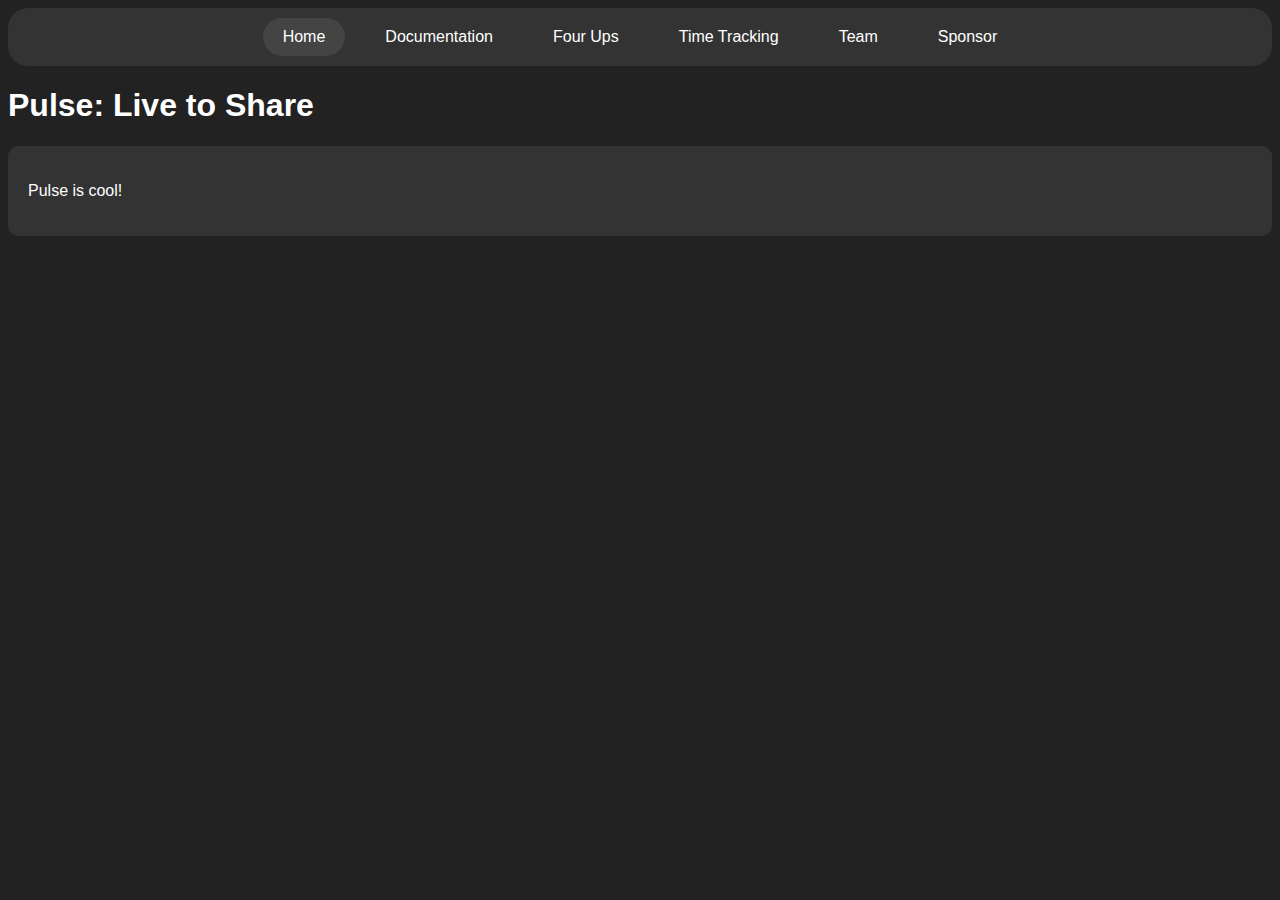
==== index.html @ f6ed09bc "made changes to styling, fleshing out integrating spreadsheet items" ====
<!DOCTYPE html>
<html>
  <head>
    <link rel="stylesheet" type="text/css" href="styles.css">
    <script src="script.js"></script>
  </head>
  <body>
    <header>
      <nav>
        <ul>
          <li class="active">
            <a href="home.html">Home</a>
          </li>
          <li>
            <a href="documentation.html">Documentation</a>
          </li>
          <li>
            <a href="four_ups.html">Four Ups</a>
          </li>
          <li>
            <a href="time_tracking.html">Time Tracking</a>
          </li>
          <li>
            <a href="team.html">Team</a>
          </li>
          <li>
            <a href="sponsor.html">Sponsor</a>
          </li>
        </ul>
      </nav>
    </header>
    <main>
      <h1>Pulse: Live to Share</h1>
      <div class="text-blurb">
      <p>Pulse is cool!</p>
      </div>
    </main>
  </body>
</html>
---- styles.css ----
body {
  font-family: 'Open Sans', sans-serif;
  background-color: #222;
  color: #fff;
}
header {
  background-color: #333;
  border-radius: 20px;
}

nav {
  display: flex;
  justify-content: center;
  align-items: center;
  padding: 10px;
  border-radius: 30px;
}

nav ul {
  display: flex;
  list-style: none;
  margin: 0;
  padding: 0;
}

nav li {
  padding: 10px 20px;
  margin: 0 10px;
  border-radius: 30px;
  cursor: pointer;
  transition: background-color 0.2s;
  color: #fff;
}

nav li:hover {
  background-color: #444;
}

nav .active {
  background-color: #444;
}

a {
  text-decoration: none;
  color: inherit;
}

.text-blurb {
  background-color: #333;
  border-radius: 10px;
  padding: 20px;
}

iframe{
  width: 100%;
  height: 600px;
}
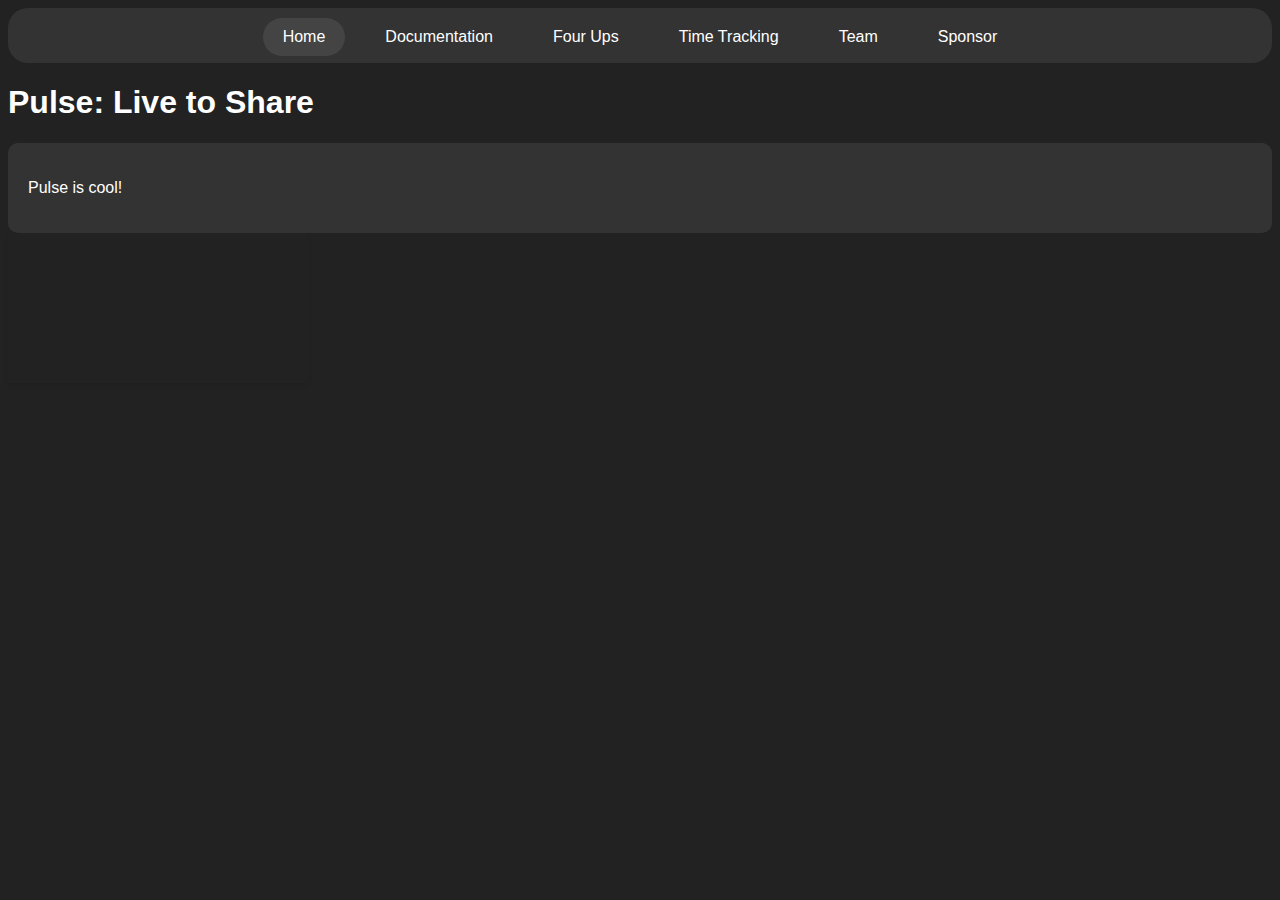
==== commit b93f86d2: "cleand up some items, made documentation tab" ====
--- a/index.html
+++ b/index.html
@@ -3,37 +3,22 @@
   <head>
     <link rel="stylesheet" type="text/css" href="styles.css">
     <script src="script.js"></script>
+    <script src="https://ajax.googleapis.com/ajax/libs/jquery/3.6.1/jquery.min.js"></script>
+    <script> 
+    $(function(){
+      $("#navbar").load("navbar.html"); 
+    });
+    </script> 
   </head>
   <body>
-    <header>
-      <nav>
-        <ul>
-          <li class="active">
-            <a href="home.html">Home</a>
-          </li>
-          <li>
-            <a href="documentation.html">Documentation</a>
-          </li>
-          <li>
-            <a href="four_ups.html">Four Ups</a>
-          </li>
-          <li>
-            <a href="time_tracking.html">Time Tracking</a>
-          </li>
-          <li>
-            <a href="team.html">Team</a>
-          </li>
-          <li>
-            <a href="sponsor.html">Sponsor</a>
-          </li>
-        </ul>
-      </nav>
-    </header>
+    <div id="navbar"></div>
     <main>
       <h1>Pulse: Live to Share</h1>
+
       <div class="text-blurb">
       <p>Pulse is cool!</p>
       </div>
+      <iframe src="https://docs.google.com/document/d/e/2PACX-1vSi1r-WVS5wZREt5n9I1QInphbJxWArGj0fYx9B-FRGAxGFh9HHOCgr1IQ4QUxwJgofK5N4r4uRN42r/pub?embedded=true"></iframe>
     </main>
   </body>
 </html>
--- a/styles.css
+++ b/styles.css
@@ -6,6 +6,7 @@
 header {
   background-color: #333;
   border-radius: 20px;
+  height: 55px;
 }
 
 nav {
@@ -52,6 +53,32 @@
 }
 
 iframe{
+  border: none;
+  box-shadow: 0 2px 4px rgba(0, 0, 0, 0.1);
+}
+
+.google-doc-container {
+  margin: 0 auto; /* center the div horizontally */
+  background-color: #f5f5f5;
+  border-radius: 10px;
+  overflow: hidden;
+  padding: 20px;
+  box-shadow: 0 0 10px rgba(0,0,0,0.1);
+  width: 850px;
+}
+
+.google-doc-iframe {
+  border: none;
   width: 100%;
-  height: 600px;
+  height: 800px;
+  overflow: scroll;
+}
+
+.center-div {
+  width: 50%; /* specify a fixed width for the div */
+  margin: 0 auto; /* center the div horizontally */
+}
+
+.center-text {
+  text-align: center; /* center the text horizontally */
 }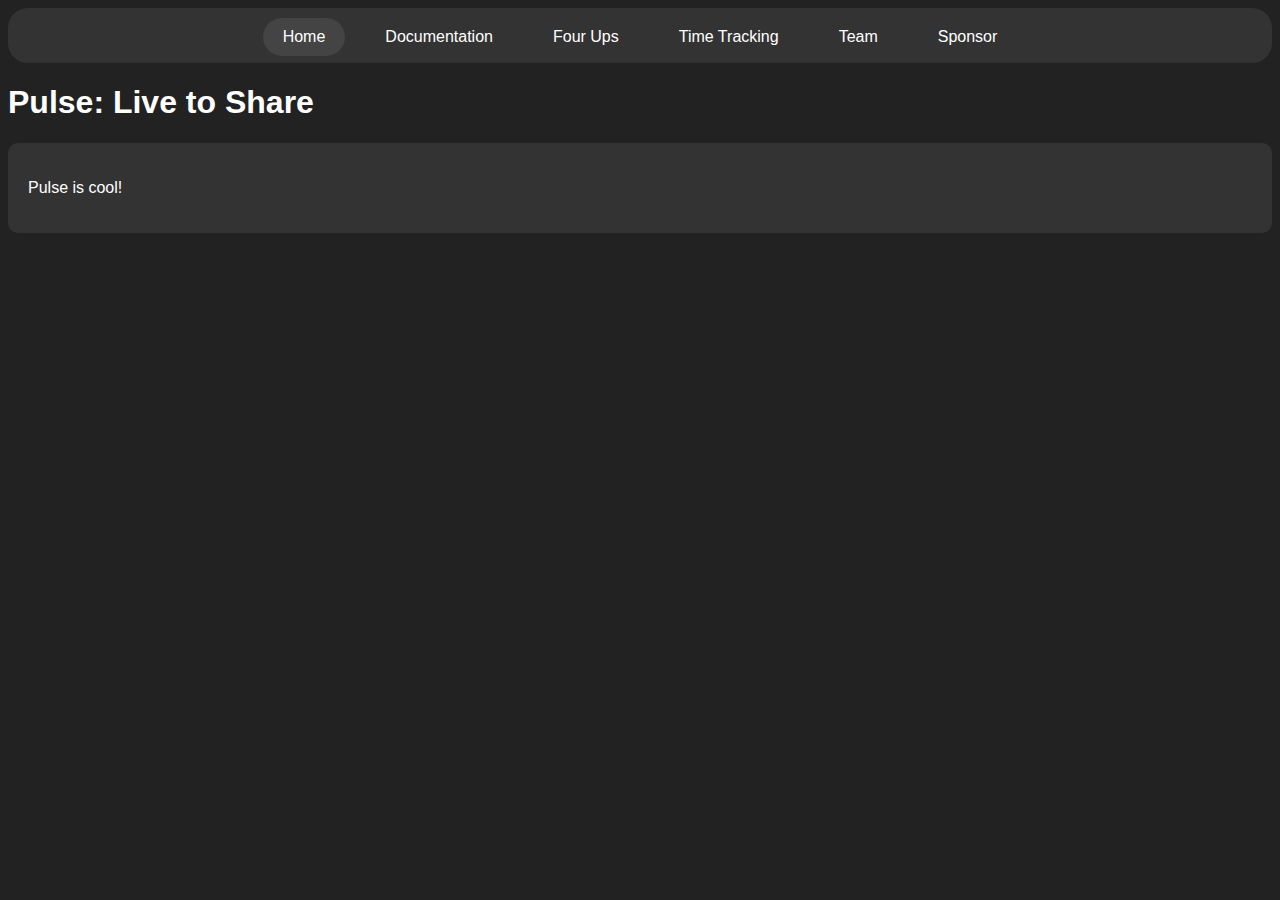
==== commit faab4c52: "forgot to remove iframe from main page" ====
--- a/index.html
+++ b/index.html
@@ -18,7 +18,6 @@
       <div class="text-blurb">
       <p>Pulse is cool!</p>
       </div>
-      <iframe src="https://docs.google.com/document/d/e/2PACX-1vSi1r-WVS5wZREt5n9I1QInphbJxWArGj0fYx9B-FRGAxGFh9HHOCgr1IQ4QUxwJgofK5N4r4uRN42r/pub?embedded=true"></iframe>
     </main>
   </body>
 </html>
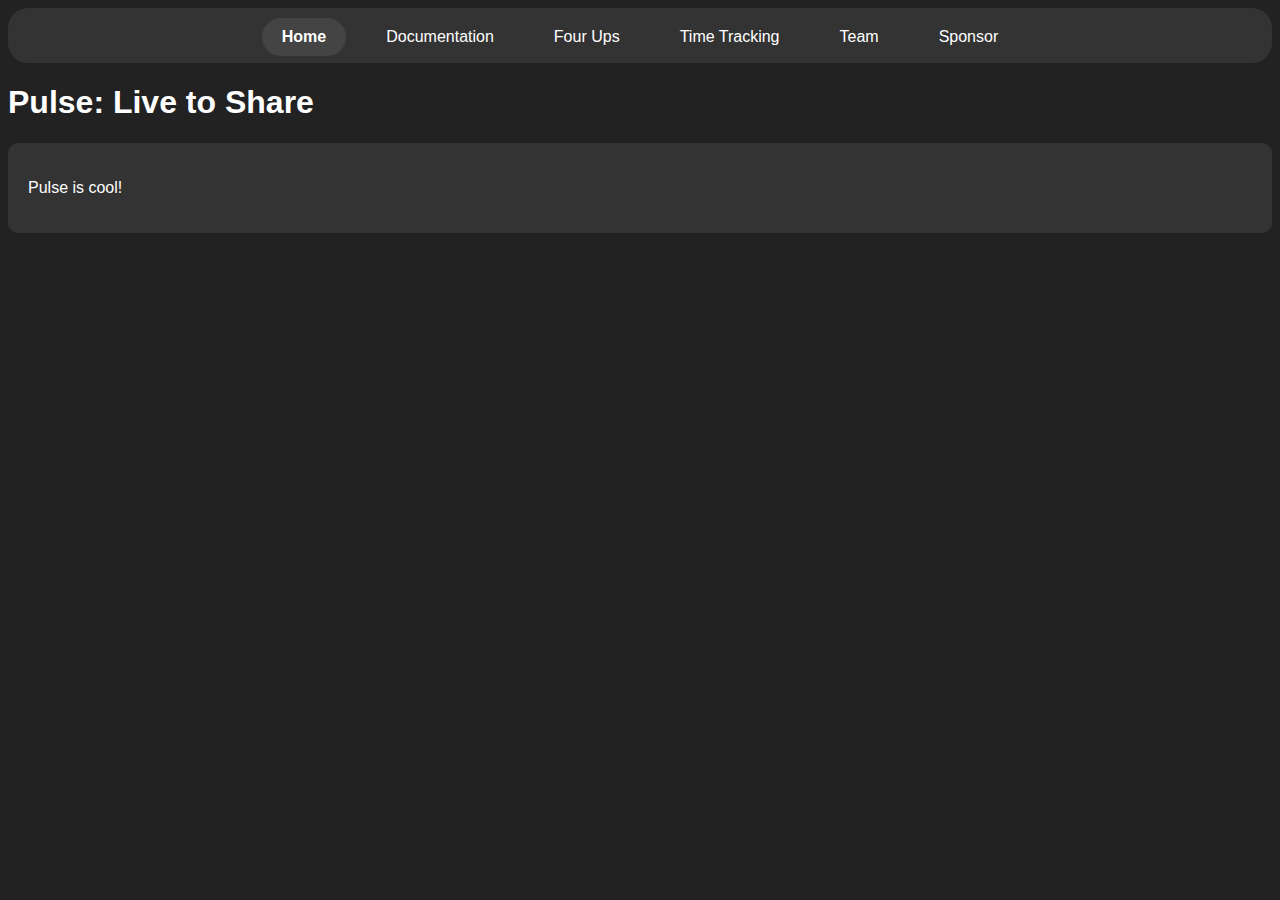
==== commit e0f52ddf: "adding items for time keeping" ====
--- a/index.html
+++ b/index.html
@@ -12,9 +12,9 @@
   </head>
   <body>
     <div id="navbar"></div>
+
     <main>
       <h1>Pulse: Live to Share</h1>
-
       <div class="text-blurb">
       <p>Pulse is cool!</p>
       </div>
--- a/styles.css
+++ b/styles.css
@@ -55,6 +55,7 @@
 iframe{
   border: none;
   box-shadow: 0 2px 4px rgba(0, 0, 0, 0.1);
+
 }
 
 .google-doc-container {
@@ -81,4 +82,31 @@
 
 .center-text {
   text-align: center; /* center the text horizontally */
-}+}
+
+.nav-item {
+  margin: 0 1rem;
+}
+
+.nav-link {
+  color: #fff;
+  text-decoration: none;
+  font-size: 1.2rem;
+}
+
+.active {
+  font-weight: bold;
+}
+
+.spreadsheet-container {
+  width: 100%;
+  height: 600px;
+  padding: 1rem;
+  background-color: #f9f9f9;
+}
+
+#spreadsheet {
+  width: 100%;
+  height: 100%;
+  border: none;
+}
